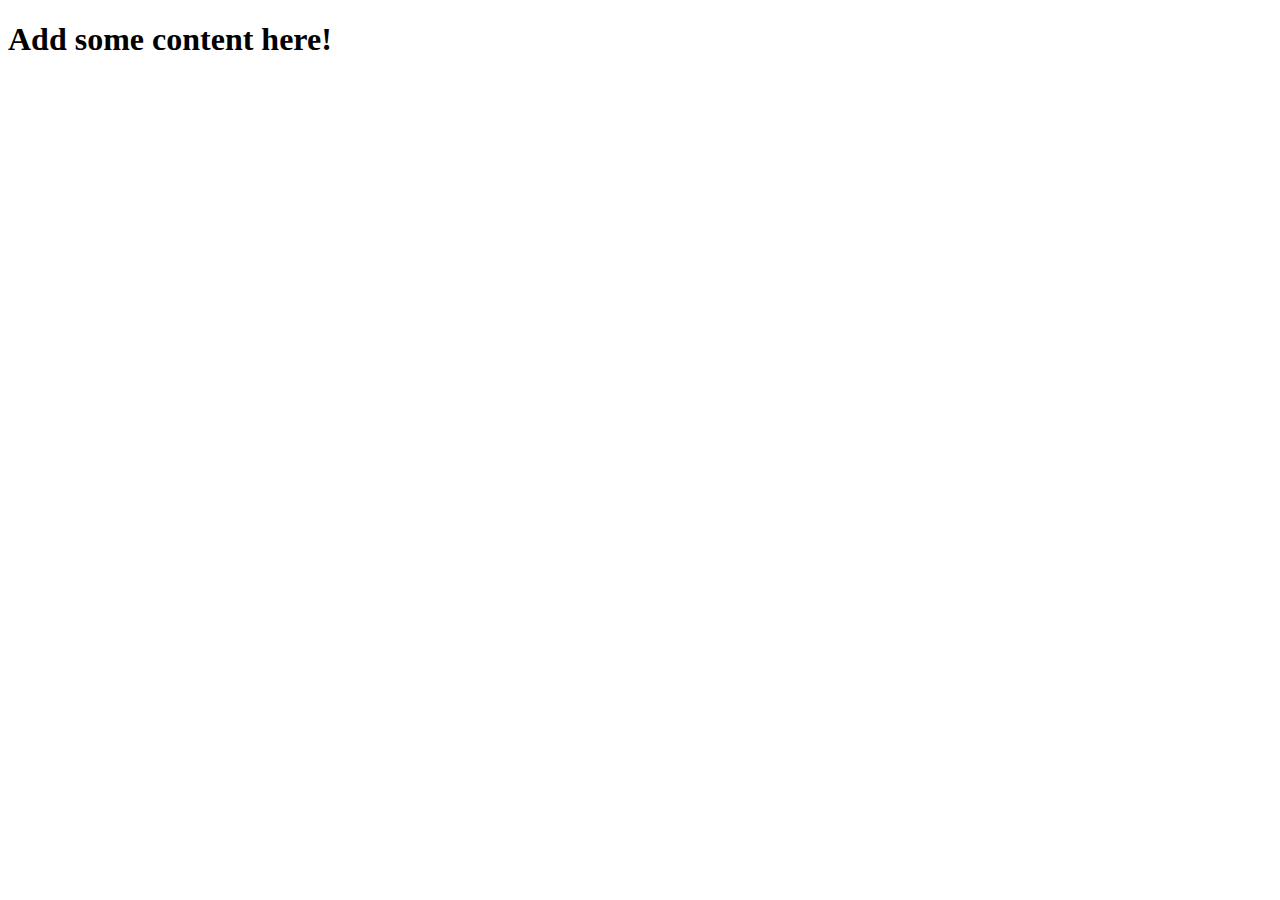
==== index.html @ c9798c16 "Added file" ====
<!DOCTYPE html>
<html lang="en">
<head>
    <meta charset="UTF-8">
    <meta name="viewport" content="width=device-width, initial-scale=1.0">
    <link rel="stylesheet" href="style.css">
    <title>Ultra Bungee1</title>
</head>
<body>
<!--     this is where we will add some content -->
    <h1>Add some content here!</h1>
</body>
</html>
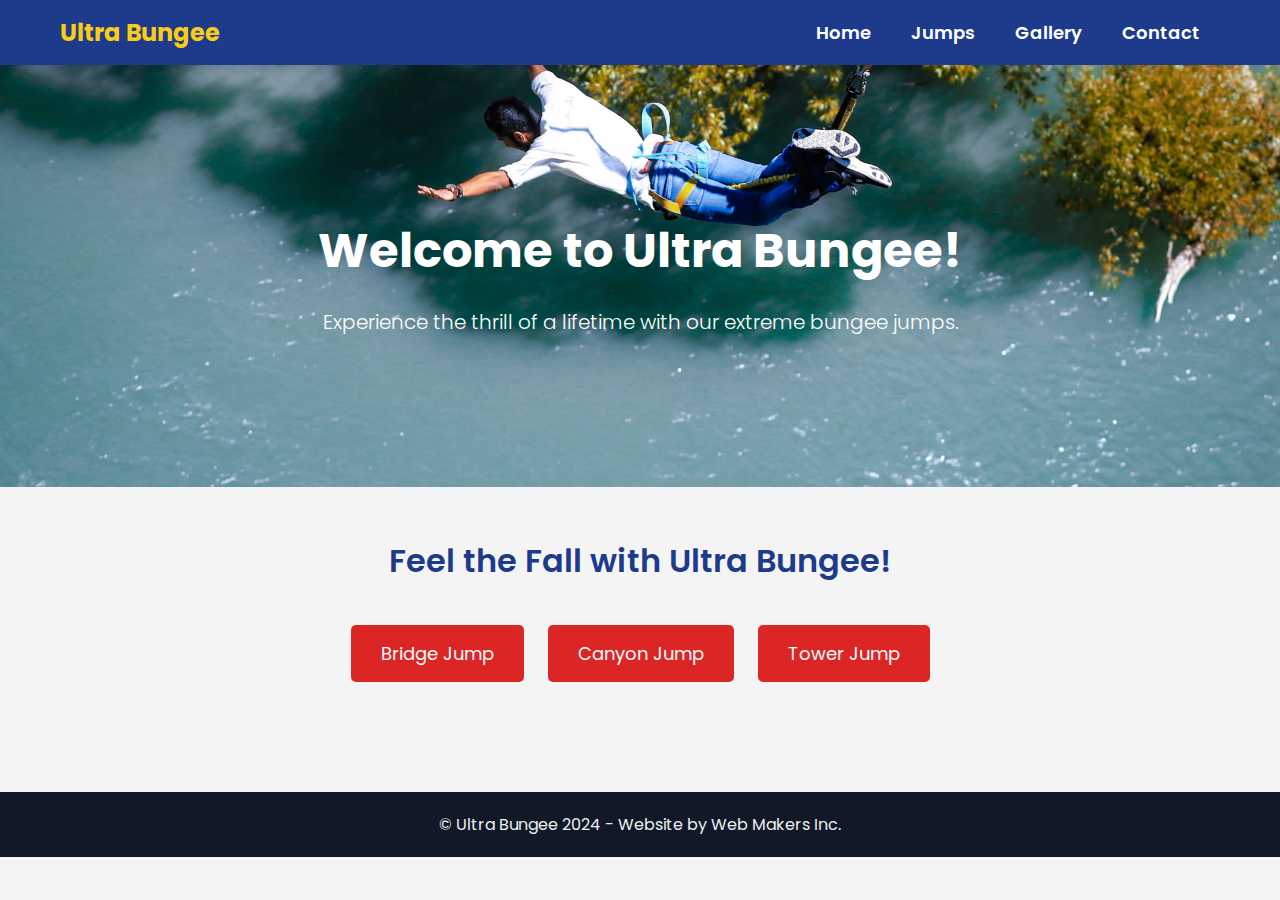
==== commit 64332b9b: "Test push" ====
--- a/index.html
+++ b/index.html
@@ -4,10 +4,41 @@
     <meta charset="UTF-8">
     <meta name="viewport" content="width=device-width, initial-scale=1.0">
     <link rel="stylesheet" href="style.css">
-    <title>Ultra Bungee1</title>
+    <title>Ultra Bungee</title>
 </head>
 <body>
-<!--     this is where we will add some content -->
-    <h1>Add some content here!</h1>
+    <!-- Navigation Bar -->
+    <header>
+        <nav>
+            <div class="logo">Ultra Bungee</div>
+            <ul>
+                <li><a href="index.html">Home</a></li>
+                <li><a href="jumps.html">Jumps</a></li>
+                <li><a href="gallery.html">Gallery</a></li>
+                <li><a href="contact.html">Contact</a></li>
+            </ul>
+        </nav>
+    </header>
+    
+    <!-- Hero Section -->
+    <section class="hero">
+        <h1>Welcome to Ultra Bungee!</h1>
+        <p>Experience the thrill of a lifetime with our extreme bungee jumps.</p>
+    </section>
+    
+    <!-- Jump Section -->
+    <section class="jump-section">
+        <h2>Feel the Fall with Ultra Bungee!</h2>
+        <div class="jump-buttons">
+            <button>Bridge Jump</button>
+            <button>Canyon Jump</button>
+            <button>Tower Jump</button>
+        </div>
+    </section>
+    
+    <!-- Footer -->
+    <footer>
+        <p>&copy; Ultra Bungee 2024 - Website by Web Makers Inc.</p>
+    </footer>
 </body>
 </html>
--- a/style.css
+++ b/style.css
@@ -0,0 +1,156 @@
+/* fonts */
+@import url('https://fonts.googleapis.com/css2?family=Poppins:wght@300;400;600&display=swap');
+/* site color palette */
+:root {
+    --primary-color: #1e3a8a; /* Deep blue */
+    --secondary-color: #facc15; /* Bright yellow */
+    --background: #f4f4f4;
+    --text-color: #333;
+    --button-bg: #dc2626; /* Red */
+    --button-hover: #b91c1c; /* Darker red */
+    --footer-bg: #111827; /* Dark navy */
+    --footer-text: #ecf0f1;
+}
+/* generic style reset */
+* {
+    margin: 0;
+    padding: 0;
+    box-sizing: border-box;
+    font-family: 'Poppins', sans-serif;
+}
+
+/* body */
+body {
+    background-color: var(--background);
+    color: var(--text-color);
+}
+
+/* Navigation Bar */
+header {
+    background-color: var(--primary-color);
+    padding: 15px 0;
+    box-shadow: 0 4px 6px rgba(0, 0, 0, 0.1);
+}
+
+nav {
+    display: flex;
+    justify-content: space-between;
+    align-items: center;
+    max-width: 1200px;
+    margin: 0 auto;
+    padding: 0 20px;
+}
+
+.logo {
+    color: var(--secondary-color);
+    font-size: 24px;
+    font-weight: 700;
+}
+
+nav ul {
+    list-style: none;
+    display: flex;
+}
+
+nav ul li {
+    margin: 0 20px;
+}
+
+nav ul li a {
+    text-decoration: none;
+    color: white;
+    font-weight: 600;
+    font-size: 18px;
+    transition: all 0.3s ease-in-out;
+    position: relative;
+}
+
+/* Animated underline on hover */
+nav ul li {
+    position: relative;
+}
+
+nav ul li a::after {
+    content: "";
+    position: absolute;
+    left: 0;
+    bottom: -5px;
+    width: 100%;
+    height: 3px;
+    background-color: var(--secondary-color);
+    transform: scale3d(0, 1, 1);  /* Use scale3d instead */
+    transform-origin: right;
+    transition: transform 0.3s ease-in-out;
+}
+
+nav ul li a:hover::after {
+    transform: scale3d(1, 1, 1); /* Hover effect with scale3d */
+}
+
+nav ul li a:hover {
+    color: var(--secondary-color);
+}
+/* Hero Section */
+.hero {
+    background-image: url(bridge3.jpg);
+    background-size: cover;
+    background-position: center;
+    color: white;
+    text-align: center;
+    padding: 150px 20px;
+}
+
+.hero h1 {
+    font-size: 48px;
+    margin-bottom: 20px;
+}
+
+.hero p {
+    font-size: 20px;
+    font-weight: 300;
+}
+
+/* Jump Section */
+.jump-section {
+    text-align: center;
+    padding: 50px 20px;
+}
+
+.jump-section h2 {
+    font-size: 32px;
+    margin-bottom: 30px;
+    font-weight: 600;
+    color: var(--primary-color);
+}
+
+/* Animated Buttons */
+.jump-buttons button {
+    background-color: var(--button-bg);
+    color: white;
+    border: none;
+    padding: 15px 30px;
+    font-size: 18px;
+    cursor: pointer;
+    margin: 10px;
+    border-radius: 5px;
+    transition: all 0.3s ease-in-out;
+}
+
+.jump-buttons button:hover {
+    background-color: var(--button-hover);
+    transform: translateY(-5px);
+    box-shadow: 0 8px 15px rgba(0, 0, 0, 0.2);
+}
+
+/* Footer */
+footer {
+    background-color: var(--footer-bg);
+    color: var(--footer-text);
+    text-align: center;
+    padding: 20px;
+    margin-top: 50px;
+}
+
+footer p {
+    font-size: 16px;
+}
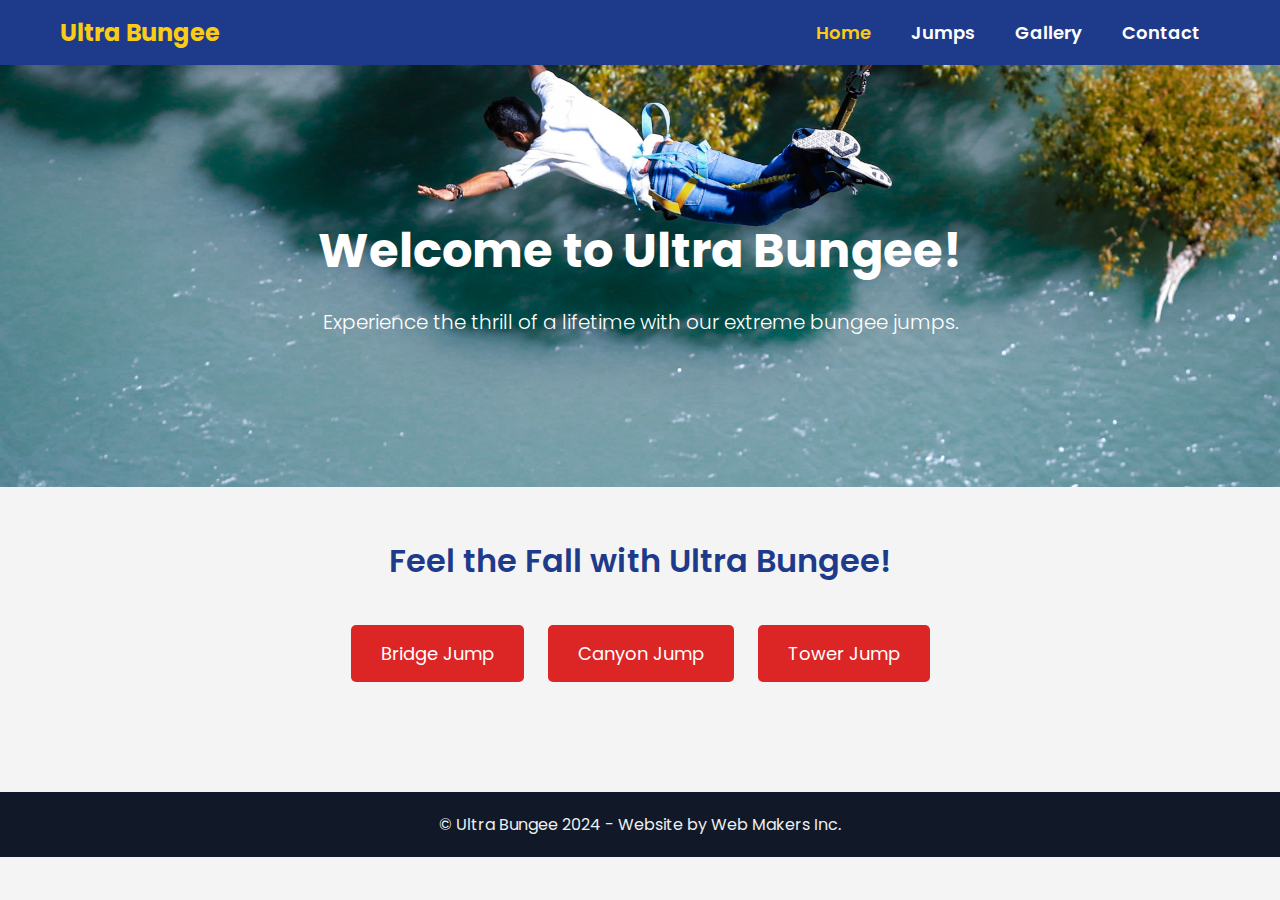
==== commit dd90554f: "commit" ====
--- a/index.html
+++ b/index.html
@@ -12,7 +12,7 @@
         <nav>
             <div class="logo">Ultra Bungee</div>
             <ul>
-                <li><a href="index.html">Home</a></li>
+                <li class="active"><a href="index.html">Home</a></li>
                 <li><a href="jumps.html">Jumps</a></li>
                 <li><a href="gallery.html">Gallery</a></li>
                 <li><a href="contact.html">Contact</a></li>
@@ -30,9 +30,9 @@
     <section class="jump-section">
         <h2>Feel the Fall with Ultra Bungee!</h2>
         <div class="jump-buttons">
-            <button>Bridge Jump</button>
-            <button>Canyon Jump</button>
-            <button>Tower Jump</button>
+            <a href="jumps.html"><button>Bridge Jump</button></a>
+            <a href="jumps.html"><button>Canyon Jump</button></a>
+            <a href="jumps.html"><button>Tower Jump</button></a>
         </div>
     </section>
     
--- a/style.css
+++ b/style.css
@@ -1,6 +1,7 @@
-/* fonts */
+/* FONTS */
 @import url('https://fonts.googleapis.com/css2?family=Poppins:wght@300;400;600&display=swap');
-/* site color palette */
+
+/* COLOR PALETTE */
 :root {
     --primary-color: #1e3a8a; /* Deep blue */
     --secondary-color: #facc15; /* Bright yellow */
@@ -11,7 +12,8 @@
     --footer-bg: #111827; /* Dark navy */
     --footer-text: #ecf0f1;
 }
-/* generic style reset */
+
+/* RESET STYLES */
 * {
     margin: 0;
     padding: 0;
@@ -19,13 +21,13 @@
     font-family: 'Poppins', sans-serif;
 }
 
-/* body */
+/* BODY */
 body {
     background-color: var(--background);
     color: var(--text-color);
 }
 
-/* Navigation Bar */
+/* NAVIGATION */
 header {
     background-color: var(--primary-color);
     padding: 15px 0;
@@ -65,11 +67,7 @@
     position: relative;
 }
 
-/* Animated underline on hover */
-nav ul li {
-    position: relative;
-}
-
+/* NAV HOVER EFFECT */
 nav ul li a::after {
     content: "";
     position: absolute;
@@ -78,21 +76,25 @@
     width: 100%;
     height: 3px;
     background-color: var(--secondary-color);
-    transform: scale3d(0, 1, 1);  /* Use scale3d instead */
+    transform: scale3d(0, 1, 1);
     transform-origin: right;
     transition: transform 0.3s ease-in-out;
 }
 
 nav ul li a:hover::after {
-    transform: scale3d(1, 1, 1); /* Hover effect with scale3d */
+    transform: scale3d(1, 1, 1);
 }
 
 nav ul li a:hover {
     color: var(--secondary-color);
 }
-/* Hero Section */
+.active a {
+    color:#facc15;
+ }
+
+/* HERO SECTION */
 .hero {
-    background-image: url(bridge3.jpg);
+    background-image: url('bridge3.jpg');
     background-size: cover;
     background-position: center;
     color: white;
@@ -110,7 +112,7 @@
     font-weight: 300;
 }
 
-/* Jump Section */
+/*JUMPS SECTION */
 .jump-section {
     text-align: center;
     padding: 50px 20px;
@@ -123,7 +125,7 @@
     color: var(--primary-color);
 }
 
-/* Animated Buttons */
+/* BUTTONS */
 .jump-buttons button {
     background-color: var(--button-bg);
     color: white;
@@ -142,7 +144,7 @@
     box-shadow: 0 8px 15px rgba(0, 0, 0, 0.2);
 }
 
-/* Footer */
+/* FOOTER */
 footer {
     background-color: var(--footer-bg);
     color: var(--footer-text);
@@ -154,3 +156,277 @@
 footer p {
     font-size: 16px;
 }
+/*JUMPS PAGE */
+.jumps-hero {
+    background: linear-gradient(rgba(30, 58, 138, 0.8), rgba(0, 0, 0, 0.7)), url('jumps-bg.jpg');
+    background-size: cover;
+    background-position: center;
+    text-align: center;
+    padding: 120px 20px;
+    color: white;
+    animation: fadeIn 1.5s ease-in-out forwards;
+}
+
+.jumps-grid {
+    display: grid;
+    grid-template-columns: repeat(auto-fit, minmax(250px, 1fr));
+    gap: 20px;
+    max-width: 1200px;
+    margin: 40px auto;
+    padding: 20px;
+}
+
+.jump-box {
+    background-color: rgba(30, 58, 138, 0.9);
+    color: white;
+    padding: 20px;
+    text-align: center;
+    border-radius: 10px;
+    transition: transform 0.3s ease, box-shadow 0.3s ease;
+}
+
+.jump-box:hover {
+    transform: translateY(-10px);
+    box-shadow: 0 10px 20px rgba(0, 0, 0, 0.3);
+}
+.jump-details {
+    display: grid;
+    grid-template-columns: repeat(auto-fit, minmax(300px, 1fr)); /* Responsive grid */
+    gap: 20px;
+    padding: 40px;
+    justify-content: center;
+    align-items: center;
+}
+
+.jump-card img {
+    width: 100%; 
+    height: auto; 
+    border-radius: 10px; 
+    margin-bottom: 15px; 
+    width: 300px; 
+    height: 200px; 
+    object-fit: cover;
+}
+.jump-card img:hover {
+    transform: scale(1.05); 
+}
+
+.jump-card button {
+    transition: background-color 0.3s ease, transform 0.3s ease;
+}
+
+.jump-card button:hover {
+    background-color: #ff7b00; 
+    transform: scale(1.1); 
+}
+
+.jump-card {
+    transition: transform 0.3s ease, box-shadow 0.3s ease;
+}
+
+.jump-card:hover {
+    transform: translateY(-10px); 
+    box-shadow: 0 4px 20px rgba(0, 0, 0, 0.1); 
+}
+button {
+    background: #ff4500;
+    color: white;
+    padding: 10px 20px;
+    border: none;
+    border-radius: 5px;
+    cursor: pointer;
+    transition: background 0.3s;
+}
+
+button:hover {
+    background: #cc3700;
+}
+
+/* Gallery Grid Styling */
+.gallery-grid {
+    display: grid;
+    grid-template-columns: repeat(auto-fit, minmax(250px, 1fr));
+    gap: 15px;
+    padding: 20px;
+    max-width: 1200px;
+    margin: auto;
+    justify-content: center;
+}
+
+.gallery-item {
+    overflow: hidden;
+    border-radius: 10px;
+}
+
+.gallery-item img {
+    width: 100%;
+    height: 250px;
+    object-fit: cover;
+    border-radius: 10px;
+    cursor: pointer;
+    transition: transform 0.3s ease-in-out;
+}
+
+.gallery-item img:hover {
+    transform: scale(1.05);
+}
+
+/* Lightbox (Fullscreen Image Popup) */
+.lightbox {
+    display: none;
+    position: fixed;
+    top: 0;
+    left: 0;
+    width: 100%;
+    height: 100%;
+    background: rgba(0, 0, 0, 0.8);
+    justify-content: center;
+    align-items: center;
+    text-align: center;
+}
+
+.lightbox img {
+    max-width: 90%;
+    max-height: 90%;
+    border-radius: 10px;
+    box-shadow: 0 0 20px rgba(255, 255, 255, 0.2);
+    object-fit: contain;  
+    transform: rotate(0deg); 
+}
+
+/* Close Button */
+.close-btn {
+    position: absolute;
+    top: 20px;
+    right: 30px;
+    font-size: 40px;
+    color: white;
+    cursor: pointer;
+    transition: 0.3s;
+}
+
+.close-btn:hover {
+    color: red;
+}
+
+
+/* CONTACT PAGE */
+.contact-form {
+    max-width: 600px;
+    margin: 40px auto;
+    padding: 20px;
+    background-color: rgba(30, 58, 138, 0.9);
+    color: white;
+    border-radius: 10px;
+    box-shadow: 0 8px 16px rgba(0, 0, 0, 0.2);
+}
+
+.contact-form input,
+.contact-form textarea {
+    width: 100%;
+    padding: 10px;
+    margin-bottom: 15px;
+    border: none;
+    border-radius: 5px;
+}
+
+.contact-form input:focus,
+.contact-form textarea:focus {
+    box-shadow: 0 0 8px rgba(250, 204, 21, 0.8);
+}
+
+.contact-form button:hover {
+    transform: translateY(-5px);
+}
+
+/* ANIMATIONS */
+@keyframes fadeIn {
+    from { opacity: 0; transform: translateY(-20px); }
+    to { opacity: 1; transform: translateY(0); }
+}
+/* BOOK NOW PAGE */
+.book-now-hero {
+    background: linear-gradient(rgba(30, 58, 138, 0.8), rgba(0, 0, 0, 0.7)), url('booking-bg.jpg');
+    background-size: cover;
+    background-position: center;
+    text-align: center;
+    padding: 120px 20px;
+    color: white;
+    animation: fadeIn 1.5s ease-in-out forwards;
+}
+
+.booking-form-section {
+    padding: 50px 20px;
+    background-color: #f4f4f4;
+    text-align: center;
+}
+
+.booking-box {
+    background-color: rgba(30, 58, 138, 0.9);
+    color: white;
+    max-width: 600px;
+    margin: 0 auto;
+    padding: 40px;
+    border-radius: 10px;
+    box-shadow: 0 8px 16px rgba(0, 0, 0, 0.2);
+}
+
+.booking-box h2 {
+    font-size: 32px;
+    margin-bottom: 20px;
+    font-weight: 600;
+    color: var(--secondary-color);
+}
+
+.booking-box p {
+    font-size: 18px;
+    margin-bottom: 15px;
+}
+
+.booking-form label {
+    font-size: 18px;
+    margin: 10px 0;
+    display: block;
+}
+
+.booking-form select,
+.booking-form input,
+.booking-form textarea {
+    width: 100%;
+    padding: 12px;
+    margin: 10px 0;
+    border-radius: 5px;
+    border: none;
+    font-size: 16px;
+}
+
+.booking-form input[type="number"] {
+    width: 50%;
+}
+
+.booking-form button {
+    background-color: var(--button-bg);
+    color: white;
+    border: none;
+    padding: 12px 20px;
+    font-size: 18px;
+    cursor: pointer;
+    border-radius: 5px;
+    transition: all 0.3s ease-in-out;
+}
+
+.booking-form button:hover {
+    background-color: var(--button-hover);
+    transform: translateY(-5px);
+    box-shadow: 0 8px 15px rgba(0, 0, 0, 0.2);
+}
+
+.booking-form textarea {
+    resize: vertical;
+}
+
+/* ANIMATIONS */
+@keyframes fadeIn {
+    from { opacity: 0; transform: translateY(-20px); }
+    to { opacity: 1; transform: translateY(0); }
+}
